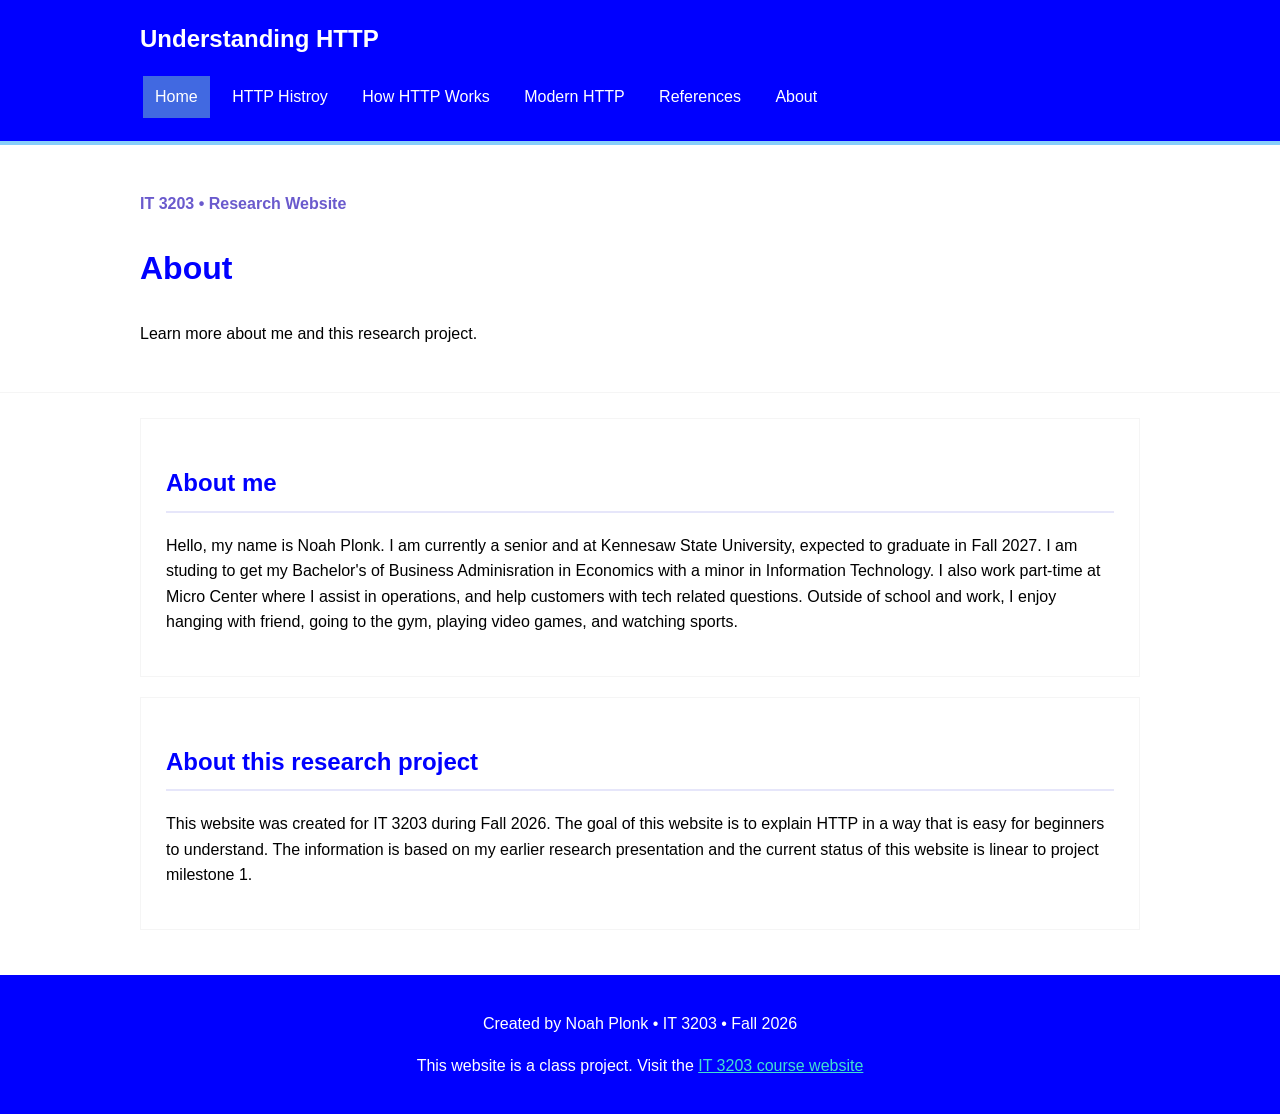
==== about.html @ e0b73b2b "Final W/O Imgs" ====
<!DOCTYPE html>
<html lang="en">
    <head>
        <meta charset="utf-8">
        <meta name="viewport" content="width=device-width, initial-scale=1">
        <meta name="description" content="A student research website explainging HTTP and modern web communication.">
        <title>HTTP: From Early Web to Modern Applications  |  Understanding HTTP</title>
        <link rel="stylesheet" href="styles.css"
    </head>
    <body>
        <!--Shared header abd navigation appear on every page.-->
        <header class="site-header">
            <div class="container header-inner">
                <a class="brand" href="index.html">Understanding HTTP</a>
                <nav aria-label="Main navigation">
                    <a href="index.html" aria-current="page" class="active">Home</a>
                    <a href="history.html">HTTP Histroy</a>
                    <a href="how-it-works.html">How HTTP Works</a>
                    <a href="modern-http.html">Modern HTTP</a>
                    <a href="references.html">References</a>
                    <a href="about.html">About</a>
                </nav>
            </div>
        </header>
        <main id="main-content">
            <section class="page-heading">
                <div class="container">
                    <p class="eyebrow"> IT 3203 • Research Website</p>
                    <h1>About</h1>
                    <p>Learn more about me and this research project.</p>
                </div>
            </section>
            <div class="container content">
                <section class="panel">
                    <h2>About me</h2>
                    <p>Hello, my name is Noah Plonk. I am currently a senior and at Kennesaw State University, expected to graduate in Fall 2027. I am studing to get my Bachelor's of Business Adminisration in Economics with a minor in Information Technology. I also work part-time at Micro Center where I assist in operations, and help customers with tech related questions. Outside of school and work, I enjoy hanging with friend, going to the gym, playing video games, and watching sports.</p>
                </section>
                <section class="panel">
                    <h2>About this research project</h2>
                    <p>This website was created for IT 3203 during Fall 2026. The goal of this website is to explain HTTP in a way that is easy for beginners to understand. The information is based on my earlier research presentation and the current status of this website is linear to project milestone 1.</p>
                </section>
            </div>
        </main>
        <!--Required course attribution, "this is a class project"-->
        <footer class="site-footer">
            <div class="container">
                <p>Created by Noah Plonk • IT 3203 • Fall 2026</p>
                <p>This website is a class project. Visit the <a href="https://ksuweb.github.io/IT3203?">IT 3203 course website</a></p>
            </div>
        </footer>
    </body>
</html>
---- styles.css ----
/* General oage styles */
body {
    margin:0;
    background-color: white;
    color: black;
    font-family: arial, sans-serif;
    font-size: 16px;
    line-height: 1.6;
}

.container {
    width: 90%;
    max-width: 1000px;
    margin: auto;
}

/* Header and menu */
.site-header {
    background-color: blue;
    padding: 20px 0;
    border-bottom: 4px solid lightskyblue;
}

.brand {
    color: white;
    font-size: 24px;
    font-weight: bold;
    text-decoration: none;
}

.brand span {
    color: lightblue;
}

nav {
    margin-top: 15px;
}

nav a {
    display: inline-block;
    color: white;
    padding: 8px 12px;
    text-decoration: none;
    margin: 3px;
}

nav a:hover, nav a.active {
    background-color: royalblue;
    color: white;
}

/* Main page headings */
.page-heading {
    background-color: white;
    padding: 30px 0;
    border-bottom: 1px solid whitesmoke;
}

h1, h2, h3 {
    color: blue;
}

h1 {
    font-size: 32px;
}

h2 {
    border-bottom: 2px solid lavender;
    padding-bottom: 8px;
}

.eyebrow {
    color: slateblue;
    font-weight: bold;
}

.lead {
    font-size: 18px;
}

/* Content boxes */
.content {
    padding: 25px 0;
}

.panel {
    background-color: white;
    border: 1px solid whitesmoke;
    padding: 25px;
    margin-bottom: 20px;
}

.info-card, .steps > div {
    background-color: oldlace;
    border: 1px solid whitesmoke;
    padding: 15px;
    margin-bottom: 12px;
}

/* Simple felxbox layout */
.card-grid, steps {
    display: flex;
    flex-wrap: wrap;
    gap: 12px;
}

.info-card, .steps > div {
    flex: 1 1 200px;
}

.step-number {
    display: inline-block;
    background-color: navy;
    color: white;
    padding: 4px 12px;
    font-weight: bold;
}

/* History page */
.timeline {
    border-left: 3px solid lightskyblue;
    padding-left: 20px;
}

.timeline article {
    margin-bottom: 25px;
}

.year {
    display: block;
    color: darkslateblue;
    font-weight: bold;
}

/* Tables */
.table-scroll {
    overflow-x: auto;
}

table {
    width: 100%;
    border-collapse: collapse;
}

th, td {
    border: 1px solid lightgray;
    padding: 10px;
    text-align: left;
}

th {
    background-color: lightcyan;
}

tr:hover {
    background-color: lightsteelblue
}

caption {
    text-align: left;
    font-weight: bold;
    padding: 8px;
}

/* Examples and diagrams */
pre {
    background-color: blue;
    color: white;
    padding: 15px;
    overflow-x: auto;
}

.diagram {
    display: flex;
    flex-wrap: wrap;
    align-items: center;
    justify-content: center;
    gap: 15px;
    padding: 20px;
    background-color: lightsteelblue;
    border: 1px solid whitesmoke;
}

.diagram-node {
    background-color: lightcyan;
    border: 1px solid lightskyblue;
    padding: 15px;
    text-align: center;
}

.diagram-arrows {
    text-align: center;
    color: darkslateblue;
    font-weight: bold;
}

.diagram-arrows span {
    display: block;
}

/* Links and references */
a {
    color: darkslateblue
}

a:hover {
    color: darkblue;
}

.references li {
    margin-bottom: 15px;
    overflow-wrap: break-word;
}

.references span {
    display: block;
    color: darkgrey;
}

/* Footer */
.site-footer {
    background-color: blue;
    color: white;
    text-align: center;
    padding: 20px;
}

.site-footer a {
    color: turquoise;
}
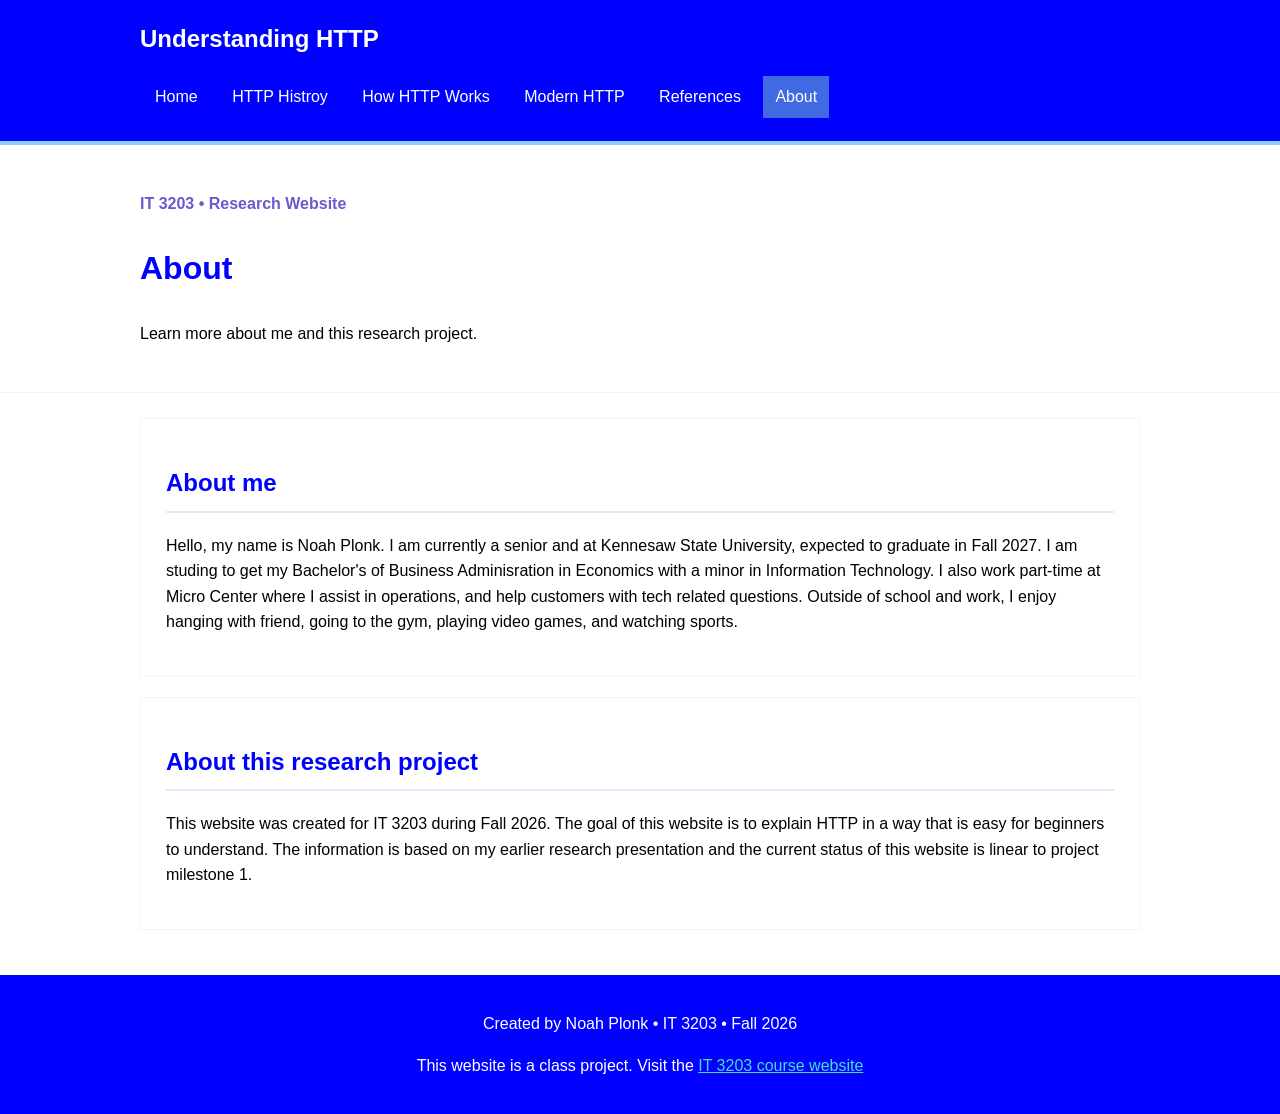
==== commit f3a14531: "Final MS1" ====
--- a/about.html
+++ b/about.html
@@ -13,12 +13,12 @@
             <div class="container header-inner">
                 <a class="brand" href="index.html">Understanding HTTP</a>
                 <nav aria-label="Main navigation">
-                    <a href="index.html" aria-current="page" class="active">Home</a>
+                    <a href="index.html">Home</a>
                     <a href="history.html">HTTP Histroy</a>
                     <a href="how-it-works.html">How HTTP Works</a>
                     <a href="modern-http.html">Modern HTTP</a>
                     <a href="references.html">References</a>
-                    <a href="about.html">About</a>
+                    <a href="about.html" aria-current="page" class="active">About</a>
                 </nav>
             </div>
         </header>
--- a/styles.css
+++ b/styles.css
@@ -162,40 +162,12 @@
     padding: 8px;
 }
 
-/* Examples and diagrams */
+/* Examples */
 pre {
     background-color: blue;
     color: white;
     padding: 15px;
     overflow-x: auto;
-}
-
-.diagram {
-    display: flex;
-    flex-wrap: wrap;
-    align-items: center;
-    justify-content: center;
-    gap: 15px;
-    padding: 20px;
-    background-color: lightsteelblue;
-    border: 1px solid whitesmoke;
-}
-
-.diagram-node {
-    background-color: lightcyan;
-    border: 1px solid lightskyblue;
-    padding: 15px;
-    text-align: center;
-}
-
-.diagram-arrows {
-    text-align: center;
-    color: darkslateblue;
-    font-weight: bold;
-}
-
-.diagram-arrows span {
-    display: block;
 }
 
 /* Links and references */
@@ -228,3 +200,22 @@
 .site-footer a {
     color: turquoise;
 }
+
+/* Pictures used on topic pages */
+.topic-image {
+    margin: 20px 0;
+    text-align: center;
+}
+
+.topic-image img {
+    width: 100%;
+    max-width: 760px;
+    height: auto;
+    border: 1px solid whitesmoke;
+}
+
+.topic-image figcaption {
+    color: darkgray;
+    font-size: 14px;
+    margin-top: 8px;
+}
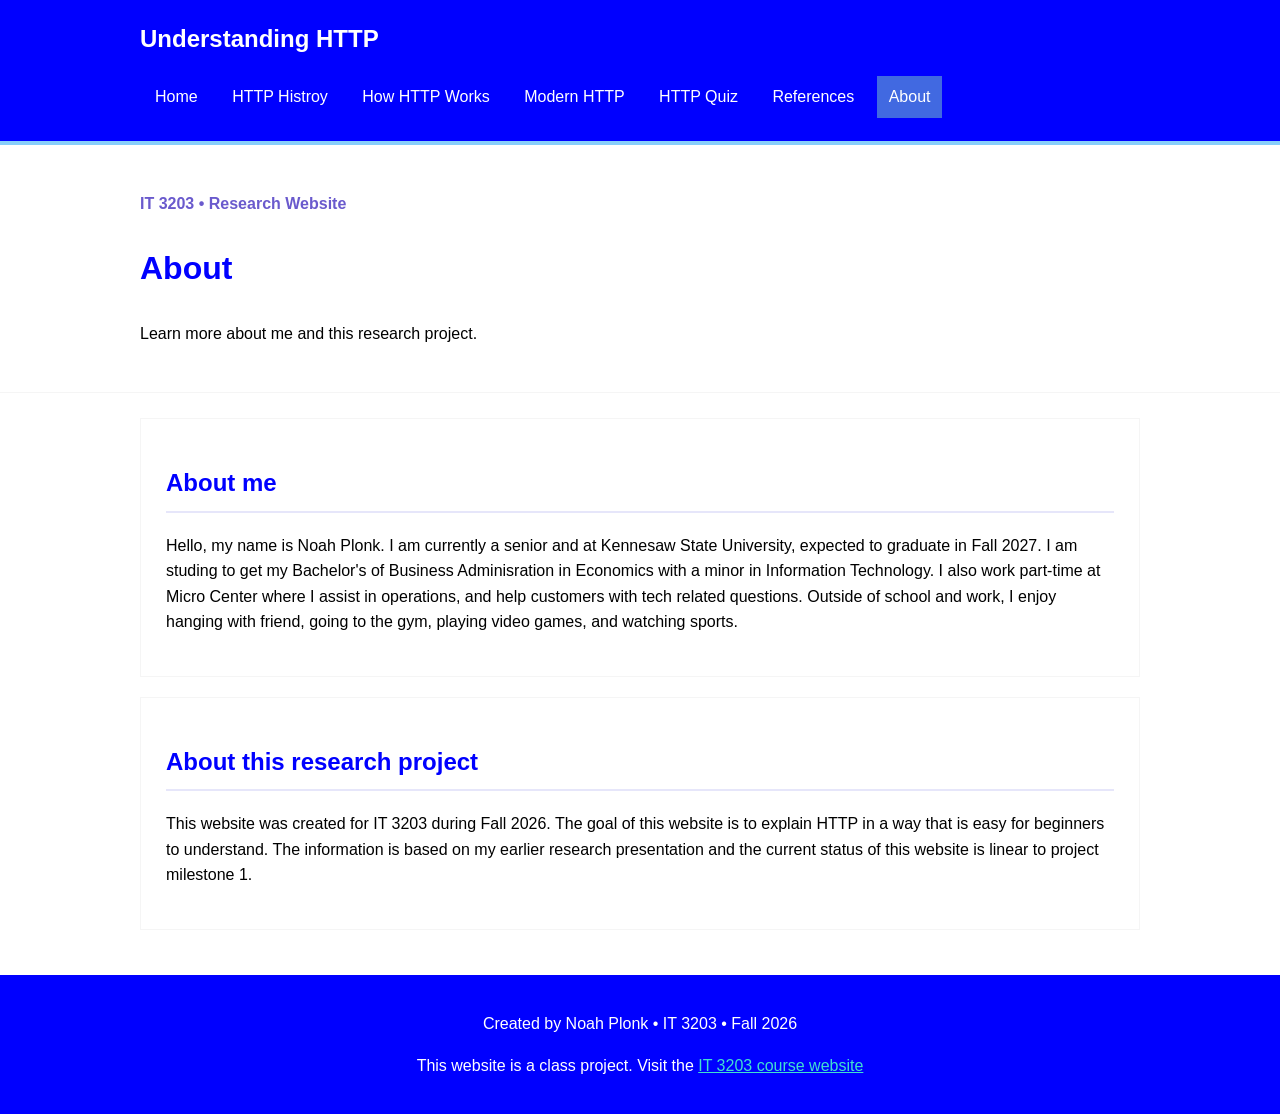
==== commit f3f58bff: "Milestone #2 Update" ====
--- a/about.html
+++ b/about.html
@@ -5,7 +5,7 @@
         <meta name="viewport" content="width=device-width, initial-scale=1">
         <meta name="description" content="A student research website explainging HTTP and modern web communication.">
         <title>HTTP: From Early Web to Modern Applications  |  Understanding HTTP</title>
-        <link rel="stylesheet" href="styles.css"
+        <link rel="stylesheet" href="styles.css">
     </head>
     <body>
         <!--Shared header abd navigation appear on every page.-->
@@ -17,6 +17,7 @@
                     <a href="history.html">HTTP Histroy</a>
                     <a href="how-it-works.html">How HTTP Works</a>
                     <a href="modern-http.html">Modern HTTP</a>
+                    <a href="quiz.html">HTTP Quiz</a>
                     <a href="references.html">References</a>
                     <a href="about.html" aria-current="page" class="active">About</a>
                 </nav>
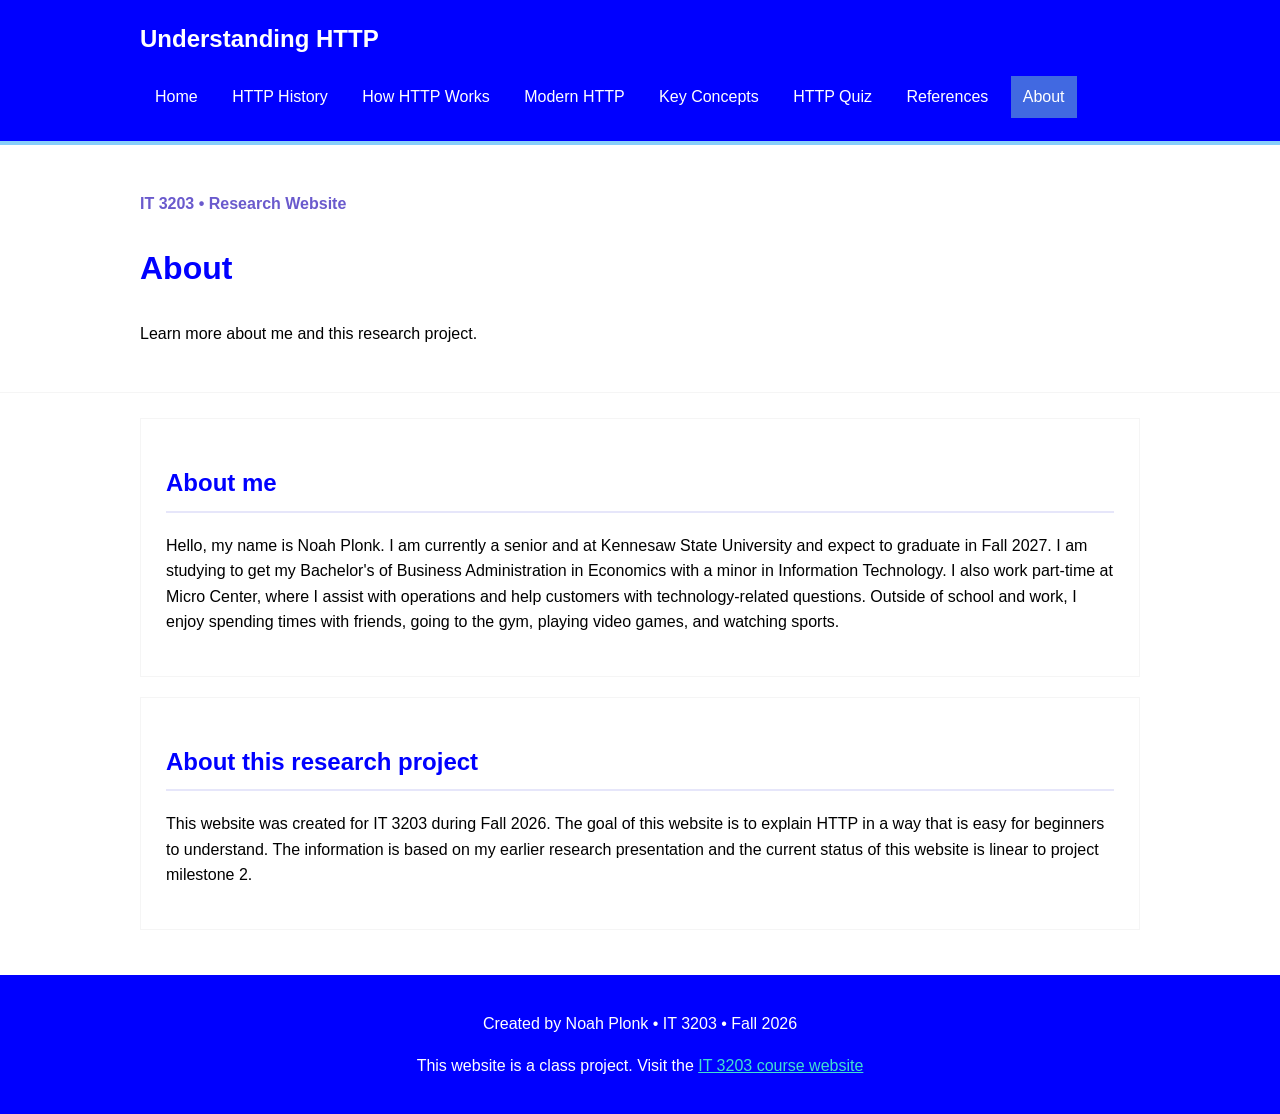
==== commit 1709ed61: "Milestone #2 Update 2" ====
--- a/about.html
+++ b/about.html
@@ -14,9 +14,10 @@
                 <a class="brand" href="index.html">Understanding HTTP</a>
                 <nav aria-label="Main navigation">
                     <a href="index.html">Home</a>
-                    <a href="history.html">HTTP Histroy</a>
+                    <a href="history.html">HTTP History</a>
                     <a href="how-it-works.html">How HTTP Works</a>
                     <a href="modern-http.html">Modern HTTP</a>
+                    <a href="key-concepts.html">Key Concepts</a>
                     <a href="quiz.html">HTTP Quiz</a>
                     <a href="references.html">References</a>
                     <a href="about.html" aria-current="page" class="active">About</a>
@@ -34,11 +35,11 @@
             <div class="container content">
                 <section class="panel">
                     <h2>About me</h2>
-                    <p>Hello, my name is Noah Plonk. I am currently a senior and at Kennesaw State University, expected to graduate in Fall 2027. I am studing to get my Bachelor's of Business Adminisration in Economics with a minor in Information Technology. I also work part-time at Micro Center where I assist in operations, and help customers with tech related questions. Outside of school and work, I enjoy hanging with friend, going to the gym, playing video games, and watching sports.</p>
+                    <p>Hello, my name is Noah Plonk. I am currently a senior and at Kennesaw State University and expect to graduate in Fall 2027. I am studying to get my Bachelor's of Business Administration in Economics with a minor in Information Technology. I also work part-time at Micro Center, where I assist with operations and help customers with technology-related questions. Outside of school and work, I enjoy spending times with friends, going to the gym, playing video games, and watching sports.</p>
                 </section>
                 <section class="panel">
                     <h2>About this research project</h2>
-                    <p>This website was created for IT 3203 during Fall 2026. The goal of this website is to explain HTTP in a way that is easy for beginners to understand. The information is based on my earlier research presentation and the current status of this website is linear to project milestone 1.</p>
+                    <p>This website was created for IT 3203 during Fall 2026. The goal of this website is to explain HTTP in a way that is easy for beginners to understand. The information is based on my earlier research presentation and the current status of this website is linear to project milestone 2.</p>
                 </section>
             </div>
         </main>
@@ -46,7 +47,7 @@
         <footer class="site-footer">
             <div class="container">
                 <p>Created by Noah Plonk • IT 3203 • Fall 2026</p>
-                <p>This website is a class project. Visit the <a href="https://ksuweb.github.io/IT3203?">IT 3203 course website</a></p>
+                <p>This website is a class project. Visit the <a href="https://ksuweb.github.io/IT3203/">IT 3203 course website</a></p>
             </div>
         </footer>
     </body>
--- a/styles.css
+++ b/styles.css
@@ -1,4 +1,4 @@
-/* General oage styles */
+/* General page styles */
 body {
     margin:0;
     background-color: white;
@@ -44,12 +44,15 @@
     margin: 3px;
 }
 
-nav a:hover, nav a.active {
+nav a:hover, nav a[aria-current="page"] {
     background-color: royalblue;
     color: white;
 }
 
 /* Main page headings */
+#main-content {
+    scroll-margin-top: 20px;
+}
 .page-heading {
     background-color: white;
     padding: 30px 0;
@@ -97,8 +100,8 @@
     margin-bottom: 12px;
 }
 
-/* Simple felxbox layout */
-.card-grid, steps {
+/* Simple flexbox layout */
+.card-grid, .steps {
     display: flex;
     flex-wrap: wrap;
     gap: 12px;
@@ -157,6 +160,7 @@
 }
 
 caption {
+    color: #333333;
     text-align: left;
     font-weight: bold;
     padding: 8px;
@@ -186,7 +190,7 @@
 
 .references span {
     display: block;
-    color: darkgrey;
+    color: #444444;
 }
 
 /* Footer */
@@ -215,7 +219,191 @@
 }
 
 .topic-image figcaption {
-    color: darkgray;
+    color: #444444;
     font-size: 14px;
     margin-top: 8px;
+}
+
+/* Milestone 2 quiz styles */
+.quiz-intro {
+    border-left: 5px solid lightskyblue;
+}
+
+.timer-line {
+    font-size: 20px;
+    margin-bottom: 4px;
+}
+
+#timer {
+    color: darkgreen;
+    font-size: 24px;
+}
+
+#timer.timer-warning {
+    color: darkred;
+}
+
+.small-note {
+    color: dimgray;
+    font-size: 14px;
+}
+
+.question h2 {
+    display: flex;
+    flex-wrap: wrap;
+    align-items: center;
+    gap: 10px;
+}
+
+.question-type {
+    color: darkslateblue;
+    background-color: lavender;
+    border-radius: 4px;
+    font-size: 13px;
+    padding: 4px 8px;
+}
+
+.question fieldset {
+    border: 0;
+    padding: 0;
+    margin: 0;
+}
+
+.question legend,
+.question > label {
+    display: block;
+    font-weight: bold;
+    margin-bottom: 12px;
+}
+
+.choice {
+    display: block;
+    background-color: oldlace;
+    border: 1px solid lightgray;
+    padding: 10px;
+    margin: 8px 0;
+    cursor: pointer;
+}
+
+.choice:hover {
+    background-color: lightcyan;
+}
+
+.choice input {
+    margin-right: 8px;
+}
+
+.question input[type="text"] {
+    width: 100%;
+    max-width: 450px;
+    box-sizing: border-box;
+    border: 1px solid gray;
+    padding: 11px;
+    font-size: 16px;
+}
+
+.quiz-buttons {
+    display: flex;
+    flex-wrap: wrap;
+    gap: 12px;
+    margin: 20px 0;
+}
+
+.quiz-buttons button {
+    background-color: blue;
+    color: white;
+    border: 0;
+    padding: 12px 20px;
+    font-size: 16px;
+    cursor: pointer;
+}
+
+.quiz-buttons button:hover {
+    background-color: royalblue;
+}
+
+.quiz-buttons .reset-button {
+    background-color: dimgray;
+}
+
+.quiz-buttons .reset-button:hover {
+    background-color: black;
+}
+
+.quiz-buttons button:disabled {
+    background-color: gray;
+    cursor: not-allowed;
+}
+
+.result-box {
+    border: 2px solid gray;
+    padding: 20px;
+    margin: 20px 0;
+    background-color: white;
+}
+
+.result-pass {
+    border-color: darkgreen;
+    background-color: #eff8ef;
+}
+
+.result-fail {
+    border-color: darkred;
+    background-color: #fff1f1;
+}
+
+.result-pass > h2 {
+    color: darkgreen;
+}
+
+.result-fail > h2 {
+    color: darkred;
+}
+
+.final-score {
+    font-size: 28px;
+    font-weight: bold;
+}
+
+.answer-review {
+    border: 1px solid lightgray;
+    padding: 12px;
+    margin: 12px 0;
+    background-color: white;
+}
+
+.answer-review h3 {
+    margin-top: 0;
+}
+
+.correct-answer {
+    border-left: 5px solid green;
+}
+
+.correct-answer h3 {
+    color: darkgreen;
+}
+
+.incorrect-answer {
+    border-left: 5px solid firebrick;
+}
+
+.incorrect-answer h3 {
+    color: darkred;
+}
+
+@media screen and (max-width: 600px) {
+    .quiz-buttons button {
+        width: 100%;
+    }
+}
+
+/* Homepage key terms */
+.key-terms dt {
+    color: navy;
+    font-weight: bold;
+    margin-top: 10px;
+}
+.key-terms dd {
+    margin-left: 0;
 }
